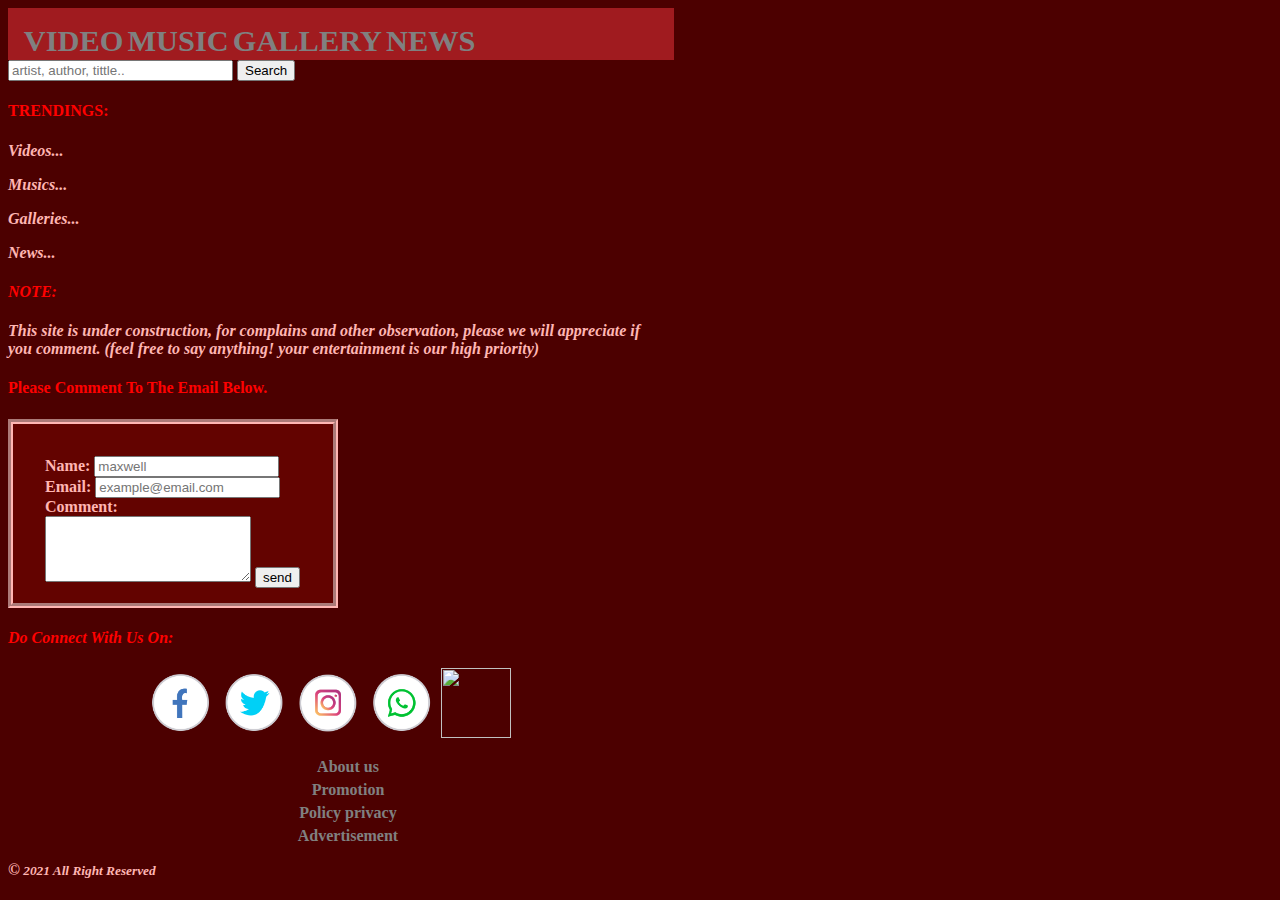
==== index.html @ 6047f69f "Update index.html" ====
<!DOCTYPE htnl>
<html lang="en">
<head>
<title>99update</title>
<link href="style.css" type="text/css"rel="stylesheet"/>
</head>
<body>
 <div class="navigation-bar">
   <nav> 
		   <strong>
		    <table class="table">
		     <tr>
		       <td><a href="/storage/emulated/0/code//html/home-page/video.html">video</a></td>
		       <td><a href="/storage/emulated/0/code/html/home-page/music.html">music</a></td>
		       <td><a href="/storage/emulated/0/code/html/home-page/gallery.html">gallery</a></td>
		       <td><a href="/storage/emulated/0/code/html/home-page/news.html">news</a></td>
		      </tr>
		     </table>
	 	   </strong>
    </nav>
  </div>
	<form type="search">
	  <div class=mysearch>
	    <input type="search" id="mySearch" name="q"
      placeholder="artist, author, tittle.."
	     	minlenght="4"
     		maxlenght="30"
     		required=""
     		autocomplete="yes"
     		aria-label=" Search through site content "
	      size="25" height="20">
	    <span class="validity">
	    </span>
	    <button >Search </button >
	  </div>
</form >	
<h4>TRENDINGS:</h4>
		<!--	
		hint for an article posting here!.
		SAMPLE.....
		<article>
	<a href="/storage/sdcard0/code/
/html/home-page/video/music-video/.html">
<img src="/storage/sdcard0/code/image/.png"
		width="50" height="50">
			: whatch video
		</a>
			</article>
					<article>
							-->
  <p><strong><i>Videos...</i></strong</p>
			 <p><strong><i>Musics...</i></strong></p>
					<p><strong><i>Galleries...</i></strong</p>
					<p><strong><i>News...</i></strong</p>
			<h4><em>NOTE:</em></h4> 
					  <p>This site is under construction, for complains
     and other observation, please we will
     appreciate if you
     comment. <strong><i>(feel free to say
     anything! your entertainment
     is our 
       high priority)</i></strong>
					  </p>
				<h4>please comment to 
				  the email below.
				</h4>
<div class="container">
  <form id="form"action="/torage/emulated/0/code/html/my-project.html"
	    	method="POST">
    <label for="Name">Name:
    </label>
    <input type="text" id="Name" name="" placeholder="maxwell" required="must">
    <br>
    <label for="email">Email:     
    </label>
    <input type="email" id="email" name=""placeholder="example@email.com" required="djdh">
    <label for="textarea">Comment:
    <textarea id="textarea"rows="4" cols="23" maxlenght="10"
      placeholder="text goes here" required="opp">
    </textarea>
      <input type="submit" value="send">
  </form>
</div>
	<div id="foot">
		  <h4><i>Do connect with us on:</i>
		  </h4>
		  <span class="icons">
    <a href="https://www.facebook.com"target="-self"><img src="Facebook.png" height="70px" width="70"></a> 
    <a href="https://www.twitter.com"target="-self" ><img src="Twitter.png" height="70px" width="70px"></a> 
    <a href="https://www.instagram.com"target="-self"><img src="Instagram.png" height="70px" width="70px"></a> 
    <a href="https://www.whatsapp.com" target="-self"><img src="Whatsapp.png" height="70px" width="70px"></a>
    <a href="https://www.whatsapp.com" target="-self"><img src="Youtube.png" height="70px" width="70px"></a>
		  </span>
<ul>
	 	<li><a href="/storage/emulated/0/code/html/about-us.html"target="_self">About us</a></li>
  	<li><a href="/storage/emulated/0/code/html/promotion.html">Promotion</a></li>
   <li><a href="/storage/emulated/0/code/html/privacy-policy.html">Policy privacy</a></li>
	   <li><a href="/storage/emulated/0/code/html/advertisement.html">Advertisement</a></li>
	</ul>
		<p>©<small> 2021 All Right Reserved </small></small	
</div>
</body>
</html>
</DOCTYPE>
---- style.css ----
body {
background-color:#4c0000;
bckground-image:url("/storage/sdcard0/my code/image/BeautyPlus.jpg");
width:50%;
height:100%  
cursor:pointer;
text-decoration:none;
display:block;
}
.navigation-bar {
display:block;
background-color:#A01B1F;
text-decoration:none;
width:100%;
height:3%;  
margin:0%; 
padding:2%;
border:9%;
text-transform:uppercase;
  align-content: center;
  text-align: center; 
    
}
.table {
  display: block;
  float:center;
  align-content: center;
  text-align: center;
   font-size: 190%;
    style:normal;
  font-weight:bold;
  strectch:extended;
  word-spacing: 30%;
}
p {
font-size:large:
font-weight:bolder;
font-style:oblique;
font-family:emoji sarif sans-sarif;
text-align:left;
text-decoration:#5F0002;
text-spacing:normal;
color:#FFB6B3;
}
h4 {
color:red;
text-transform:capitalize;
}
.container {
display:block;
width:40%;
height:13%;  
padding:5%;
margin:0%;
border:5%   
float:left;
color:#FFB6B3;
background-color:#630300;
 border-width:thick;
  border-style: groove;
  border-color:#FFB6B3;
}

a {
color:gray;
font:family;
text-decoration:none;
}
.note {
text-align:center;
}
foot {
background-color:#580A0C;
color:gray;
text-decoration:none;
width:345px;
word-break:loose;
white-space:normal;
text-transform:capitalize;
align-content:center;
}
li {
list-style-type:none;
margin:5px;
text-align:center;
background-color:uchsia;
color:white;
position:fixed
overflow:auto;
}
mysearch{
  background-color: greenyellow;
  
}

.icons{
  display:block;
  align-content: center;
  text-align: center;
  width:20ppx;
  
}
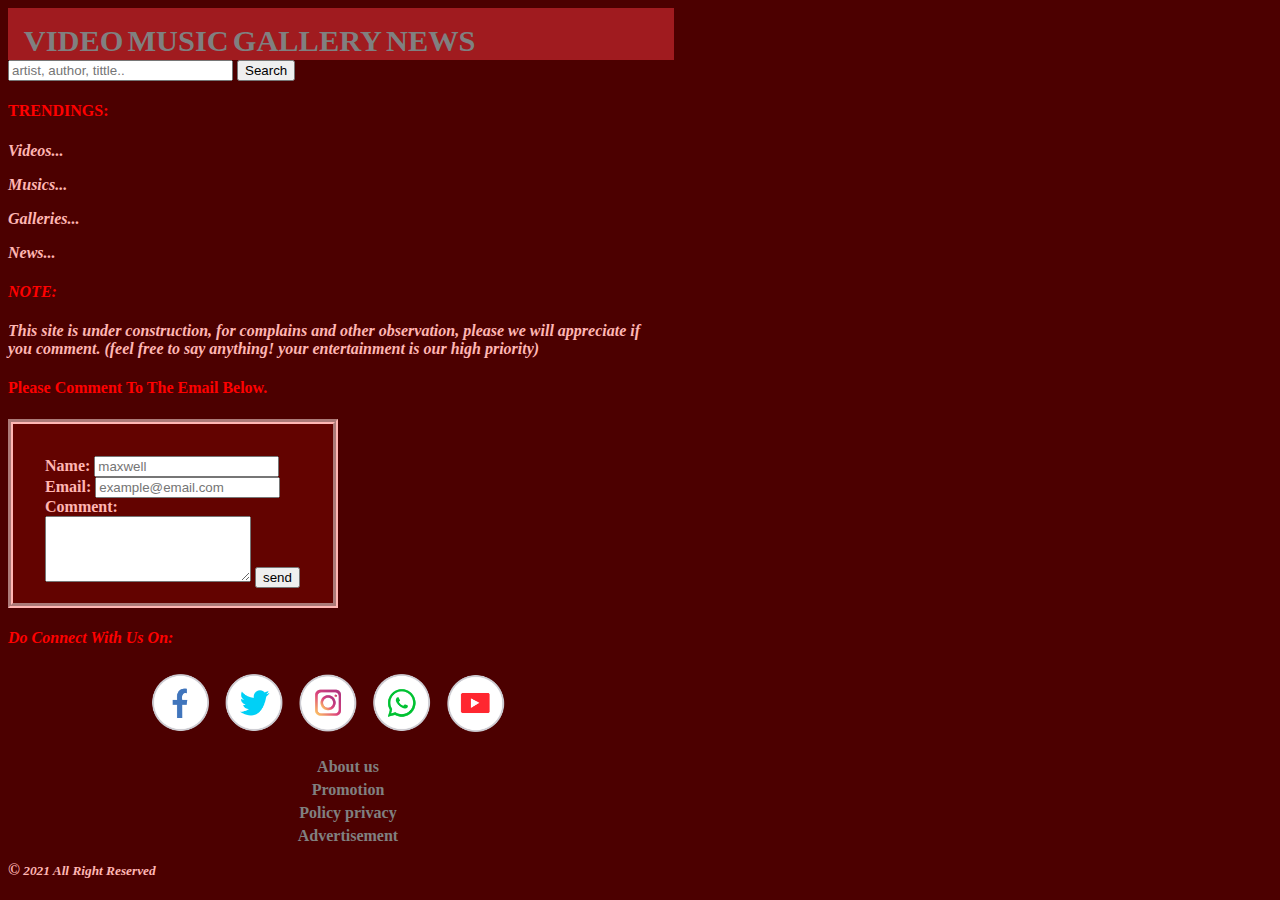
==== commit 08a501f9: "Update index.html" ====
--- a/index.html
+++ b/index.html
@@ -89,7 +89,7 @@
     <a href="https://www.twitter.com"target="-self" ><img src="Twitter.png" height="70px" width="70px"></a> 
     <a href="https://www.instagram.com"target="-self"><img src="Instagram.png" height="70px" width="70px"></a> 
     <a href="https://www.whatsapp.com" target="-self"><img src="Whatsapp.png" height="70px" width="70px"></a>
-    <a href="https://www.whatsapp.com" target="-self"><img src="Youtube.png" height="70px" width="70px"></a>
+    <a href="https://www.youtube.com" target="-self"><img src="Youtube.png" height="70px" width="70px"></a>
 		  </span>
 <ul>
 	 	<li><a href="/storage/emulated/0/code/html/about-us.html"target="_self">About us</a></li>
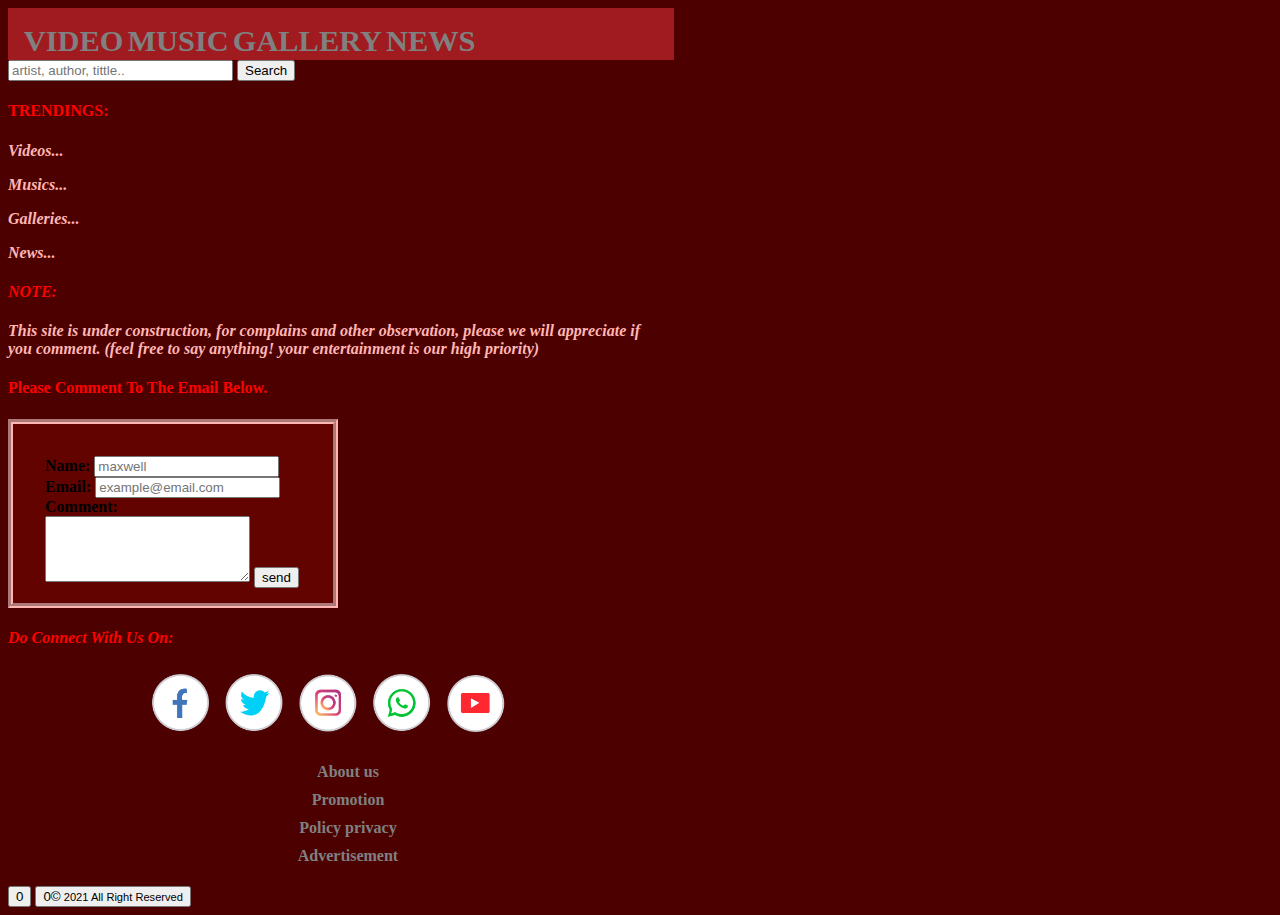
==== commit be50df24: "Update index.html" ====
--- a/index.html
+++ b/index.html
@@ -97,6 +97,21 @@
    <li><a href="/storage/emulated/0/code/html/privacy-policy.html">Policy privacy</a></li>
 	   <li><a href="/storage/emulated/0/code/html/advertisement.html">Advertisement</a></li>
 	</ul>
+<script>
+let toggleLike = document.getElementById("toggle-like")
+
+function toggle(){
+let = toggleLike + 1
+  toggleLike.textContent =  + 1}
+  
+  let toggleDislike= document.getElementById("toggle-dislike")
+  
+  function toggleL(){
+  let = toggleDislike  + 1
+  toggleDislike.textContent =  + 1}
+</script>
+<button id="toggle-like" onclick="toggle()"> 0</button>
+<button id="toggle-dislike" onclick="toggleL()">0</ 
 		<p>©<small> 2021 All Right Reserved </small></small	
 </div>
 </body>
--- a/style.css
+++ b/style.css
@@ -17,17 +17,17 @@
 padding:2%;
 border:9%;
 text-transform:uppercase;
-  align-content: center;
-  text-align: center; 
-    
+align-content: center;
+text-align: center; 
+   
 }
 .table {
   display: block;
   float:center;
   align-content: center;
   text-align: center;
-   font-size: 190%;
-    style:normal;
+  font-size: 190%;
+  style:normal;
   font-weight:bold;
   strectch:extended;
   word-spacing: 30%;
@@ -53,12 +53,11 @@
 padding:5%;
 margin:0%;
 border:5%   
-float:left;
 color:#FFB6B3;
 background-color:#630300;
- border-width:thick;
-  border-style: groove;
-  border-color:#FFB6B3;
+border-width:thick;
+border-style: groove;
+border-color:#FFB6B3;
 }
 
 a {
@@ -81,7 +80,7 @@
 }
 li {
 list-style-type:none;
-margin:5px;
+Padding:5px;
 text-align:center;
 background-color:uchsia;
 color:white;
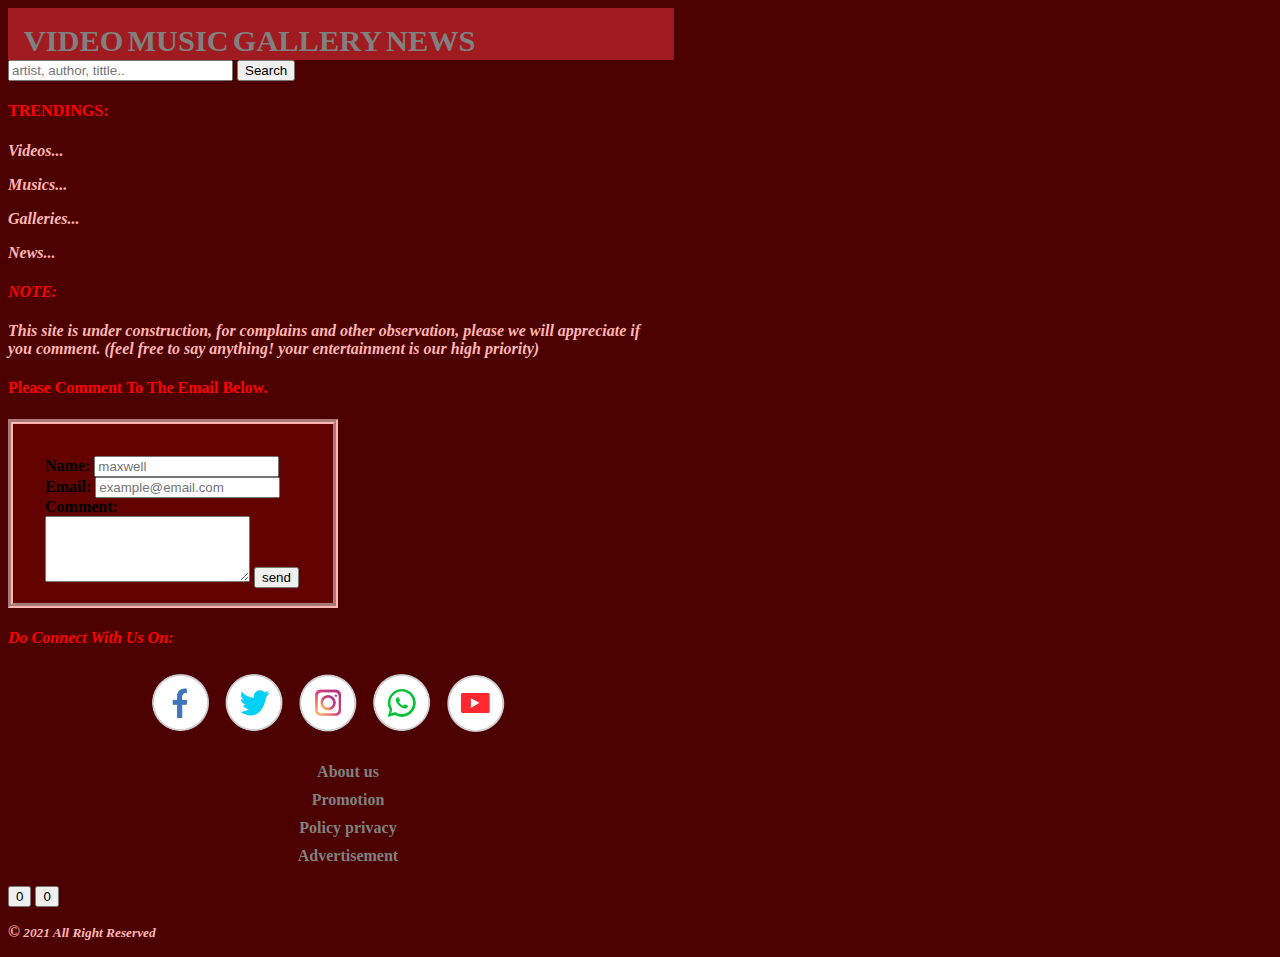
==== commit 3f34d20a: "Update index.html" ====
--- a/index.html
+++ b/index.html
@@ -111,7 +111,8 @@
   toggleDislike.textContent =  + 1}
 </script>
 <button id="toggle-like" onclick="toggle()"> 0</button>
-<button id="toggle-dislike" onclick="toggleL()">0</ 
+<button id="toggle-dislike" onclick="toggleL()">0</button>
+
 		<p>©<small> 2021 All Right Reserved </small></small	
 </div>
 </body>
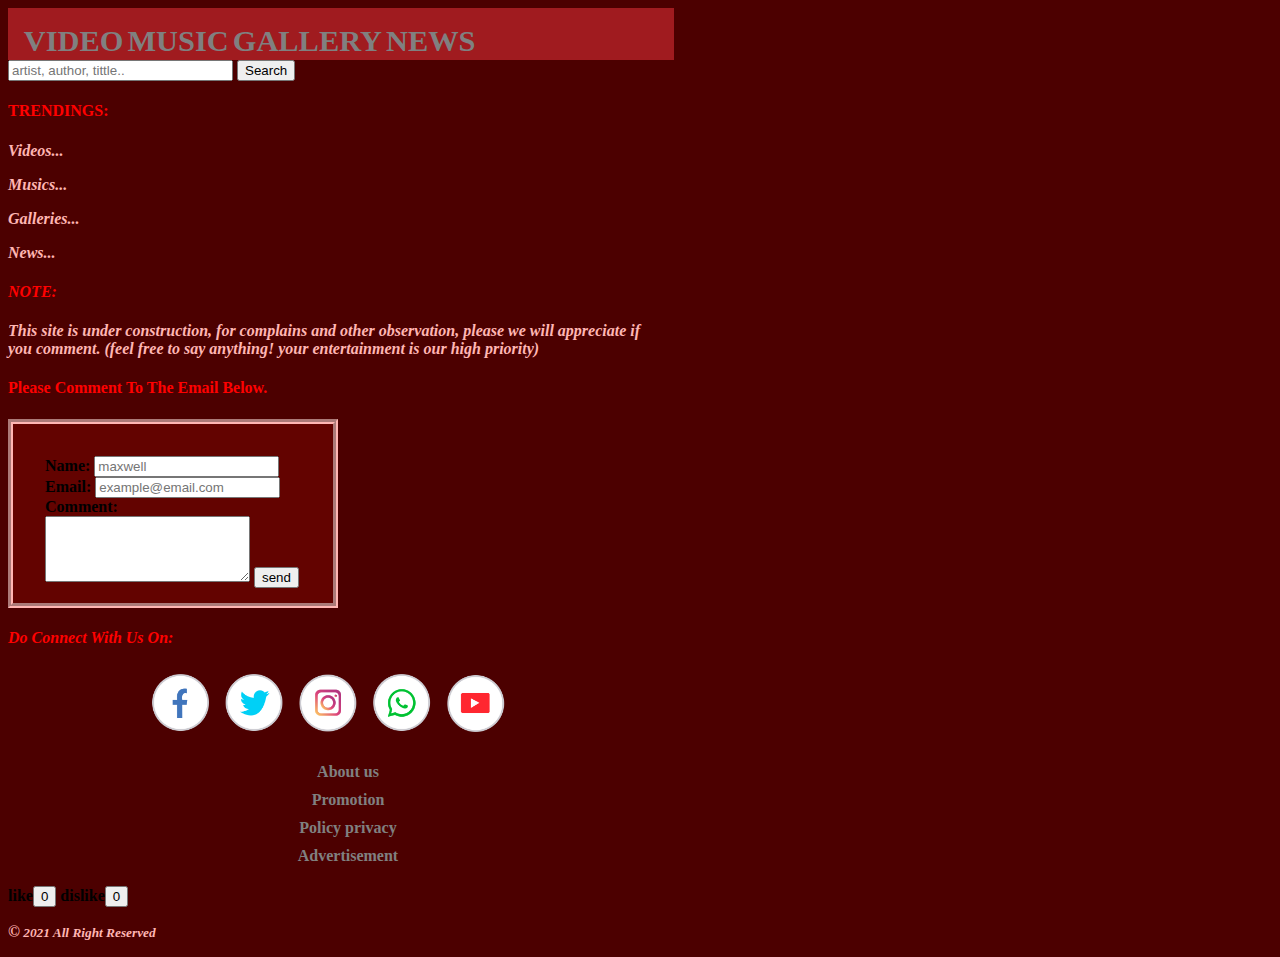
==== commit c7c4d9a9: "Update index.html" ====
--- a/index.html
+++ b/index.html
@@ -1,10 +1,13 @@
 <!DOCTYPE htnl>
 <html lang="en">
 <head>
+
+
 <title>99update</title>
 <link href="style.css" type="text/css"rel="stylesheet"/>
 </head>
 <body>
+
  <div class="navigation-bar">
    <nav> 
 		   <strong>
@@ -97,22 +100,24 @@
    <li><a href="/storage/emulated/0/code/html/privacy-policy.html">Policy privacy</a></li>
 	   <li><a href="/storage/emulated/0/code/html/advertisement.html">Advertisement</a></li>
 	</ul>
+like<button id="toggle-like" onclick="toggleL()"> 0</button>
+dislike<button id="toggle-dislike" onclick="toggleD()">0</button>
+
 <script>
-let toggleLike = document.getElementById("toggle-like")
+let toggleLike = document.getElementById('toggle-like');
+let valueI =0;
+function toggleL(){
+valueI ++;
+  toggleLike.innerHTML=valueI;
+}; 
 
-function toggle(){
-let = toggleLike + 1
-  toggleLike.textContent =  + 1}
-  
-  let toggleDislike= document.getElementById("toggle-dislike")
-  
-  function toggleL(){
-  let = toggleDislike  + 1
-  toggleDislike.textContent =  + 1}
+let toggleDislike= document.getElementById("toggle-dislike");
+let valueD =0;
+function toggleD(){
+valueD ++;
+  toggleDislike.innerHTML=valueD;
+} ;
 </script>
-<button id="toggle-like" onclick="toggle()"> 0</button>
-<button id="toggle-dislike" onclick="toggleL()">0</button>
-
 		<p>©<small> 2021 All Right Reserved </small></small	
 </div>
 </body>
